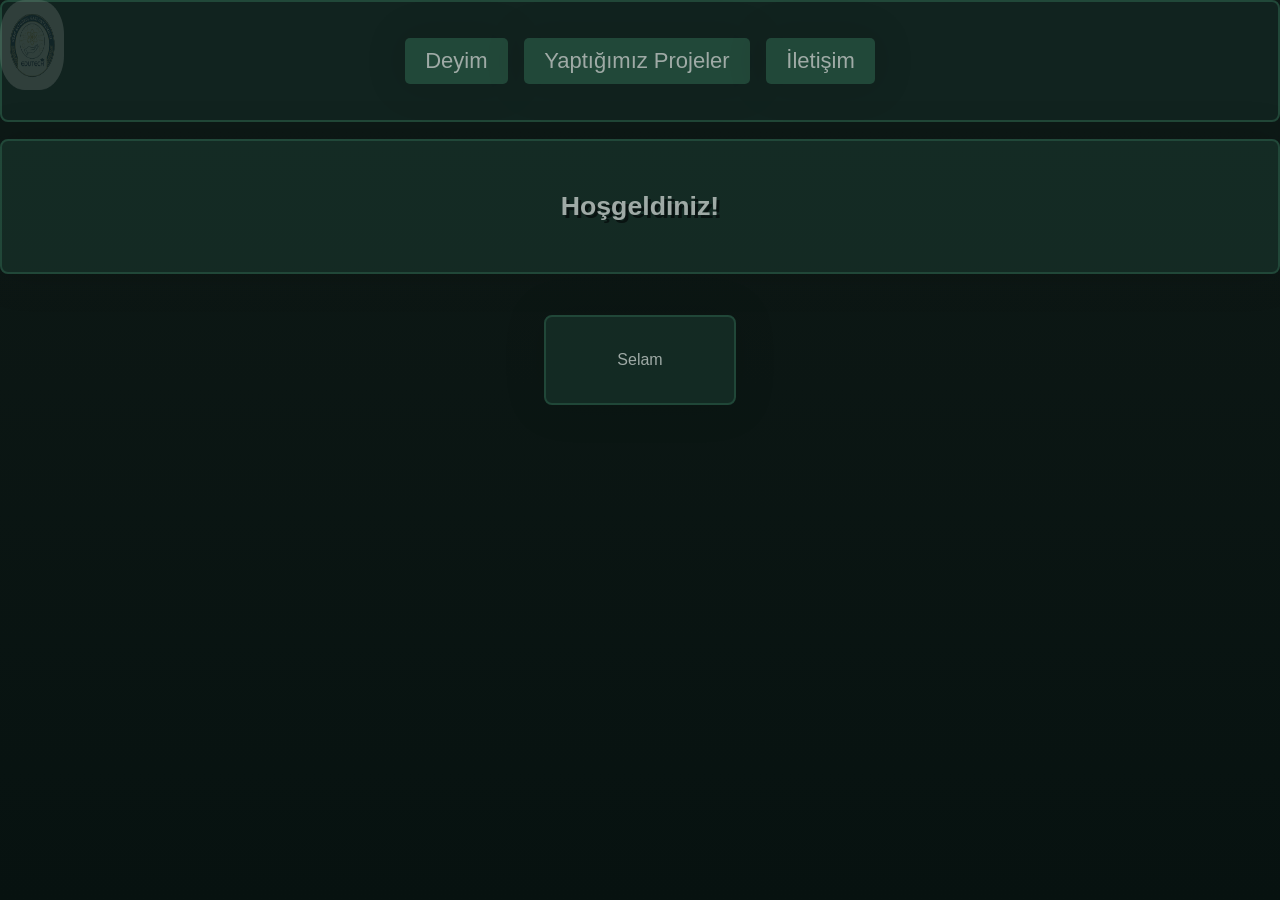
==== index.html @ f3450dc7 "Update index.html" ====
<!DOCTYPE html>
<!--[if lt IE 7]>      <html class="no-js lt-ie9 lt-ie8 lt-ie7"> <![endif]-->
<!--[if IE 7]>         <html class="no-js lt-ie9 lt-ie8"> <![endif]-->
<!--[if IE 8]>         <html class="no-js lt-ie9"> <![endif]-->
<!--[if gt IE 8]>      <html class="no-js"> <![endif]-->
<html>
  <head>
    <link rel="stylesheet" type="text/css" href="static/css/alignment.css">
    <link rel="stylesheet" type="text/css" href="static/css/pagetype1.css">
    <link rel="stylesheet" type="text/css" href="static/css/texts1.css">
    <link rel="stylesheet" type="text/css" href="static/css/modals1.css">
    <link rel="icon" type="image/x-icon" href="static/images/favicon.png">
    <link rel="stylesheet" href="https://cdnjs.cloudflare.com/ajax/libs/font-awesome/6.5.0/css/all.min.css">
    <meta charset="utf-8">
    <meta http-equiv="X-UA-Compatible" content="IE=edge">
    <title>EduTechno</title>
    <meta name="description" content="EduTechno, Eğitim İle İlgilenen ve Çocuklar Tarafından bir proje için yapılmış bir projedir.">
    <meta name="viewport" content="width=device-width, initial-scale=1.0">
  </head>
  <body>
    <a class="open Animation" data-modal="modal1" href="#"><img src="../static/images/favicon.png" alt="EduTechno Logo" class="logo stuck"></a>
    <!--[if lt IE 7]>
            <p class="browsehappy">You are using an <strong>outdated</strong> browser. Please <a href="#">upgrade your browser</a> to improve your experience.</p>
    <![endif]-->
    <nav class="navbar">
      <button class="btn1 open" data-modal="modal1" id="AboutUs">Deyim</button>
      <button class="btn1 open" data-modal="modal2">Yaptığımız Projeler</button>
      <button class="btn1 open" data-modal="modal3">İletişim</button>
    </nav>
    <div class="container Important"> 
      <h1 class="line-center ImportantText">Hoşgeldiniz!</h1>
    </div>
    <div class="container line-center">
      <p class="para line-center">Selam</p>
    </div>

  <script src="https://code.jquery.com/jquery-3.6.0.min.js"></script>

    <script src="static/js/animspage1.js" defer></script>

<div class="modal-frame" id="modal1">
  <div class="modal">
    <div class="modal-inset">
      <div class="close"><i class="fa-solid fa-xmark"></i></div>

      <div class="modal-body">
        <h3>NIGGAA</h3>
        <p style="color: rgb(73, 71, 160);">EduTechno, Eğitim İle İlgilenen ve Çocuklar Tarafından bir proje için yapılmış bir projedir.</p>
      </div>
    </div>
  </div>
</div>
<div class="modal-frame" id="modal2">
  <div class="modal">
    <div class="modal-inset">
      <div class="close"><i class="fa-solid fa-xmark"></i></div>

      <div class="modal-body">
        <h3>Eski Yaptığımız Projeler. . .</h3>
        <p style="color: rgb(73, 71, 160);">Websiteler (<a href="https://hayatkaynagisu.onrender.com" target="_blank">https://hayatkaynagisu.onrender.com</a>)
         <br> yada (<a href="https://hayatkaynagisu.com" target="_blank">https://hayatkaynagisu.com</a>) ilk yapılan websitelerimiz o yüzden kod ve tasarım biraz garip olabilir.
         <br> Ayrıca bu projelerimizdeki kodların hepsi bizim tarafımızdan yazılmamıştır. Kodların bazı kısımları ChatGPT tarafından yazılmıştır.
        </p>
      </div>
    </div>
  </div>
</div>

<div class="modal-frame" id="modal3">
  <div class="modal">
    <div class="modal-inset">
      <div class="close"><i class="fa-solid fa-xmark"></i></div>

      <div class="modal-body">
        <h3>Bizimle Nasıl İletişime Geçebilirsiniz?</h3>
        <p style="color: rgb(73, 71, 160);">E-mail'imiz: edutechnoturkiye@gmail.com <br> Telefon Numaramız: </p>
      </div>
    </div>
  </div>
</div>


<div class="modal-overlay"></div>
  </body>
      </html>
---- static/css/alignment.css ----
.line-center {
  display: flex;
  align-items: center;
  justify-content: center;
}
---- static/css/pagetype1.css ----
:root {
  --light-color: #e6f1ec;      /* soft readable text */
  
  --dark-color: #2c5f4a;       /* primary eco green */
  --darker-color: #1e3f34;     /* darker UI surfaces */

  --accent-color: #3ea38a;     /* muted teal highlight */
  --accent-warm: #d8b75c;      /* subtle solar energy highlight */

  --lighter-bg: #0f1a17;       /* main page background */
  --normal-bg: #081311;        /* deeper gradient end */
  --dark-accent: #33836b;      /* dark accent for containers and buttons */
}

html, body {
  width: 100%;
  height: 100%;
  position: relative;
  margin: 0;
  padding: 0;
  font-family: 'Noto Sans', sans-serif;
  font-weight: 400;
  font-size: 1.4815vh;
  line-height: 2.037vh;
  background-image: linear-gradient(
    to bottom,
    var(--lighter-bg),
    var(--normal-bg)
  );
  color: var(--light-color);
}

.navbar {
    display: flex;
    justify-content: center;
    border-radius: 8px;
    background-color: #142824;
    border: 2px solid var(--dark-color);
    transition: flex-direction 0.5s, align-items 0.5s;
    padding: 4vh;
    gap: 1.85vh;
}

.logo {
    width: 5vw;
    height: 10vh;
    transition: transform 1s, width 0.5s, height 0.5s, opacity 0.5s;
    transition-timing-function: cubic-bezier(0, 0, 0, 1);
    opacity: 0.2;
    animation: infinite rotation 2s ease-in-out;
}

.logo:hover {
    width: 7vw;
    height: 14vh;
    opacity: 1;
    transform: rotate(360deg);
    animation-play-state: running;
}

@keyframes rotation {
    0% {
        transform: rotate(-10deg);
    }
    50% {
        transform: rotate(10deg);
    }
    100% {
        transform: rotate(-10deg);
    }
}

.stuck {
    position: fixed;
    top: 0;
    z-index: 39;
}

.container {
    width: 15vw;
    height: 10vh;
    display: flex;
    align-items: center;
    justify-content: center;
    background-color: #19342c;
    border: 2px solid var(--dark-color);
    border-radius: 8px;
    box-shadow: 0 0 40px rgba(0, 0, 0, 0.15);
}

.container.line-center {
    margin: 0 auto;
    margin-top: 4.6296vh;
    margin-bottom: 4.6296vh;
    left: 50% + 7.5vw;
    transform: translateX(-50% - 7.5vw);
}

.container.Important {
    margin: 0 auto;
    margin-top: 1.8519vh;
    margin-bottom: 4.6296vh;
    left: 50% + 7.5vw;
    width: 100vw;
    height: 15vh;
    transform: translateX(-50% - 7.5vw);
    background-color: #19342c;
    color: var(--light-color);
    text-shadow: 3px 3px 0px var(--normal-bg);
}

@media (max-width: 600px) {
    .navbar {
        flex-direction: column;
        align-items: center;
    }
}

.btn1 {
    background-color: var(--dark-color);
    color: var(--light-color);
    border: none;
    padding: 10px 20px;
    border-radius: 5px;
    font-size: 14px;
    cursor: pointer;
    transition: background-color 0.5s, transform 0.5s, font-size 0.05s, box-shadow 0.9s;
    transition-timing-function: cubic-bezier(0.9, 0, 0, 1);
    box-shadow: 0 0 40px rgba(0, 0, 0, 0.15);
}

.btn1:hover {
    background-color: var(--dark-accent);
    transform: translateY(0.4vh);
    box-shadow: 0 2px 10px rgba(255, 255, 255, 1);
}

@media (min-width: 600px) {
  .btn1 {
    font-size: 16px;
  }
}

@media (min-width: 800px) {
  .btn1 {
    font-size: 18px;
  }
}

@media (min-width: 1000px) {
  .btn1 {
    font-size: 20px;
  }
}

@media (min-width: 1200px) {
  .btn1 {
    font-size: 22px;
  }
}
---- static/css/texts1.css ----
.ImportantText {
  display: flex;
  align-items: center;
  justify-content: center;
  animation: Flight 6s ease-in-out infinite;
}

.para {
  font-family: Impact, Haettenschweiler, 'Arial Narrow Bold', sans-serif;
  font-size: medium;
}

@keyframes Flight {
  0%, 100% { transform: translateY(0); }
  50% { transform: translateY(-0.5vh); }
}
---- static/css/modals1.css ----
* {
  box-sizing: border-box;
}

.modal-overlay {
  position: absolute;
  top: 0;
  left: 0;
  right: 0;
  bottom: 0;
  margin: auto;
  background-color: #3a3a3a;
  opacity: 0;
  visibility: hidden;
  z-index: 40;
  transition: opacity .25s ease 0s, visibility linear .35s;
}

.modal-overlay.state-show {
  opacity: .7;
  visibility: visible;
  transition-delay: 0s;
}

.modal-frame {
  position: absolute;
  top: 0;
  left: 0;
  right: 0;
  bottom: 0;
  margin: auto;
  z-index: 50;

  display: flex;
  align-items: center;
  justify-content: center;

  width: 100%;
  text-align: center;
  visibility: hidden;
}

.modal-frame.state-appear {
  visibility: visible;
}

.modal-frame.state-appear .modal-inset {
  animation: modalComeIn .5s cubic-bezier(0, 0, 0, 0.75) forwards;
  visibility: visible;
}

.modal-frame.state-appear .modal-body {
  opacity: 1;
  transform: translateY(0) scale(1,1);
}

.modal-frame.state-leave {
  visibility: visible;
}

.modal-frame.state-leave .modal-inset {
  animation: modalHeadOut .35s cubic-bezier(0, 0, 0, 0.7) .2s forwards;
  visibility: visible;
}

.modal-frame.state-leave .modal-body {
  opacity: 0;
  transition: all .35s cubic-bezier(0, 0, 0, 0.7);
  transform: translateY(2.3148vh);
}

.modal {
  display: block;
  text-align: center;
}

.modal-inset {
  position: relative;
  padding: 5.5556vh;
  background-color: rgb(255, 255, 255);
  min-width: 29.6296vh;
  min-height: 11.6667vh;
  margin: auto;
  box-shadow: 2.0002px 0.1852vh 0.7407vh 0.0926vh rgba(0,0,0,.2);
  backface-visibility: hidden;
  transform: translate3d(0,0,0);
  border-radius: 2.3148vh;
  overflow-y: auto;
}


.modal-inset .close {
  display: block;
  cursor: pointer;
  position: absolute;
  top: 0.9259vh;
  right: 0.9259vh;
  padding: 0.9259vh;
  opacity: .4;
  transition: opacity .2s ease;
  color: black;
}

.modal-inset .close:hover {
  opacity: 1;
}

.modal-body {
  margin: auto;
  opacity: 0;
  transform: translateY(0) scale(.8, .8);
  transition: opacity .25s .1s cubic-bezier(0, 0, 0, 0.7), transform .25s .1s cubic-bezier(0, 0, 0, 0.7);
}

.modal-body h3 {
  font-weight: 700;
  padding-bottom: 2.037vh;
  display: block;
  color: #F2594B;
  text-align: center;
}

.modal-body p {
  padding-bottom: 1.8519vh;
}

.modal-body .ps {
  font-size: 1.1111vh;
  opacity: .3;
}


@keyframes modalComeIn {
  0% {
    visibility: hidden;
    opacity: 0;
    transform: scale(.01, .01);
  }
  65% {
    transform: scale(1.03, 1.03);
  }
  100% {
    visibility: visible;
    opacity: 1;
    transform: scale(1, 1);
  }
}

@keyframes modalHeadOut {
  0% {
    visibility: visible;
    opacity: 1;
    transform: translateY(0) scale(1, 1);
  }
  100% {
    visibility: hidden;
    opacity: 0;
    transform: translateY(3.2407vh) scale(.8, .8);
  }
}
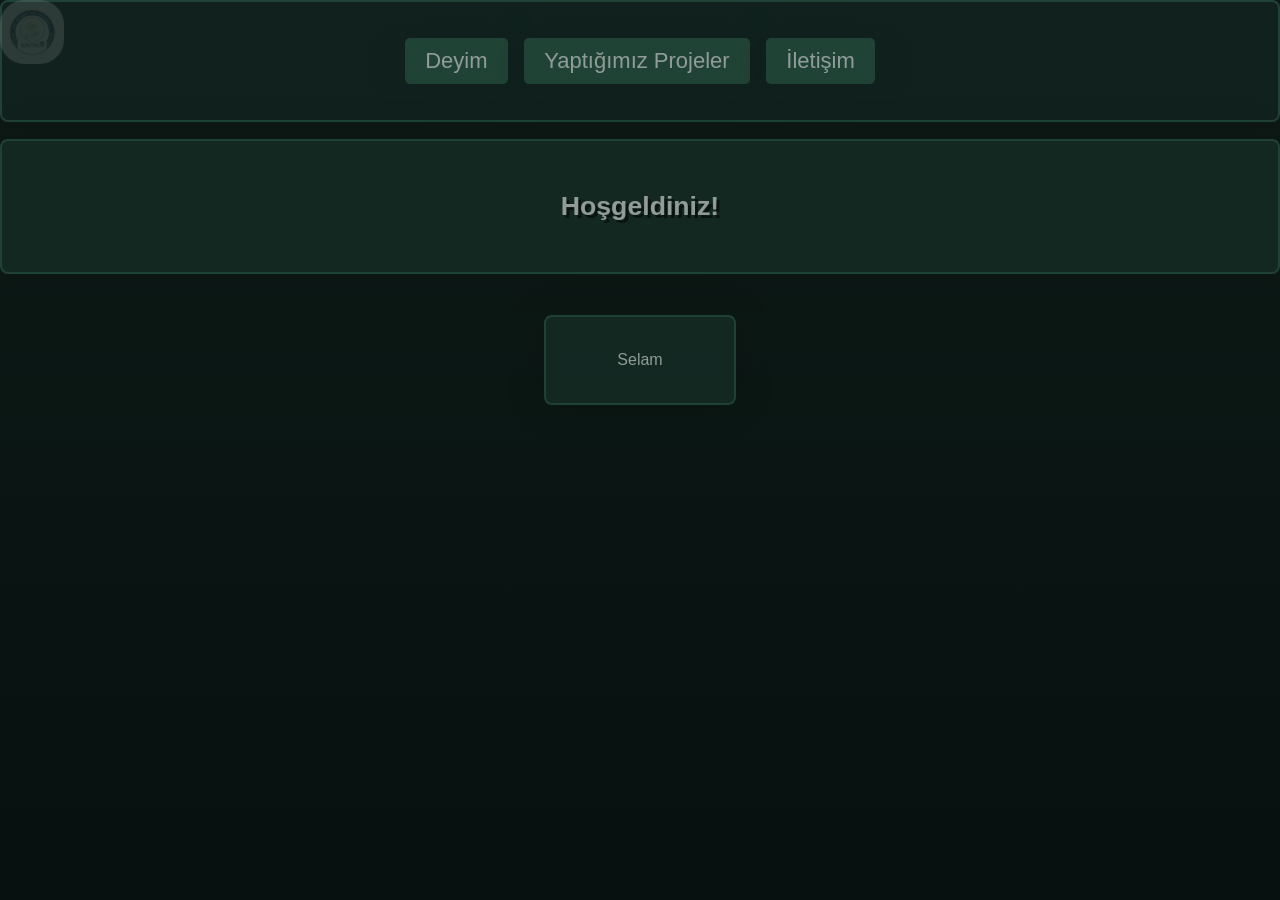
==== commit 5c37ec6d: "f" ====
--- a/index.html
+++ b/index.html
@@ -44,8 +44,8 @@
       <div class="close"><i class="fa-solid fa-xmark"></i></div>
 
       <div class="modal-body">
-        <h3>NIGGAA</h3>
-        <p style="color: rgb(73, 71, 160);">EduTechno, Eğitim İle İlgilenen ve Çocuklar Tarafından bir proje için yapılmış bir projedir.</p>
+        <h3>Hakkımızda</h3>
+        <p>EduTechno, Eğitim İle İlgilenen ve Çocuklar Tarafından bir proje için yapılmış bir projedir.</p>
       </div>
     </div>
   </div>
@@ -57,7 +57,7 @@
 
       <div class="modal-body">
         <h3>Eski Yaptığımız Projeler. . .</h3>
-        <p style="color: rgb(73, 71, 160);">Websiteler (<a href="https://hayatkaynagisu.onrender.com" target="_blank">https://hayatkaynagisu.onrender.com</a>)
+        <p>Websiteler (<a href="https://hayatkaynagisu.onrender.com" target="_blank">https://hayatkaynagisu.onrender.com</a>)
          <br> yada (<a href="https://hayatkaynagisu.com" target="_blank">https://hayatkaynagisu.com</a>) ilk yapılan websitelerimiz o yüzden kod ve tasarım biraz garip olabilir.
          <br> Ayrıca bu projelerimizdeki kodların hepsi bizim tarafımızdan yazılmamıştır. Kodların bazı kısımları ChatGPT tarafından yazılmıştır.
         </p>
@@ -73,7 +73,7 @@
 
       <div class="modal-body">
         <h3>Bizimle Nasıl İletişime Geçebilirsiniz?</h3>
-        <p style="color: rgb(73, 71, 160);">E-mail'imiz: edutechnoturkiye@gmail.com <br> Telefon Numaramız: </p>
+        <p>E-mail'imiz: edutechnoturkiye@gmail.com <br> Telefon Numaramız: </p>
       </div>
     </div>
   </div>
--- a/static/css/pagetype1.css
+++ b/static/css/pagetype1.css
@@ -43,7 +43,7 @@
 
 .logo {
     width: 5vw;
-    height: 10vh;
+    height: 5vw;
     transition: transform 1s, width 0.5s, height 0.5s, opacity 0.5s;
     transition-timing-function: cubic-bezier(0, 0, 0, 1);
     opacity: 0.2;
@@ -51,11 +51,23 @@
 }
 
 .logo:hover {
-    width: 7vw;
-    height: 14vh;
+    width: 7.5vw;
+    height: 7.5vw;
     opacity: 1;
     transform: rotate(360deg);
     animation-play-state: running;
+}
+
+@media (max-width: 600px) {
+  .logo {
+    width: 10vw;
+    height: 10vw;
+  }
+
+  .logo:hover {
+    width: 14vw;
+    height: 14vw;
+  }
 }
 
 @keyframes rotation {
@@ -157,4 +169,4 @@
   .btn1 {
     font-size: 22px;
   }
-}+}
--- a/static/css/modals1.css
+++ b/static/css/modals1.css
@@ -113,15 +113,20 @@
 }
 
 .modal-body h3 {
-  font-weight: 700;
+  font-weight: bolder;
   padding-bottom: 2.037vh;
   display: block;
-  color: #F2594B;
+  color: rgb(40, 40, 139);
   text-align: center;
+  font-family: Impact, Haettenschweiler, 'Arial Narrow Bold', sans-serif;
+  font-size: 170%;
 }
 
 .modal-body p {
   padding-bottom: 1.8519vh;
+  color: rgb(73, 71, 160);
+  font-family: 'Segoe UI', Tahoma, Geneva, Verdana, sans-serif;
+  font-size: 125%;
 }
 
 .modal-body .ps {
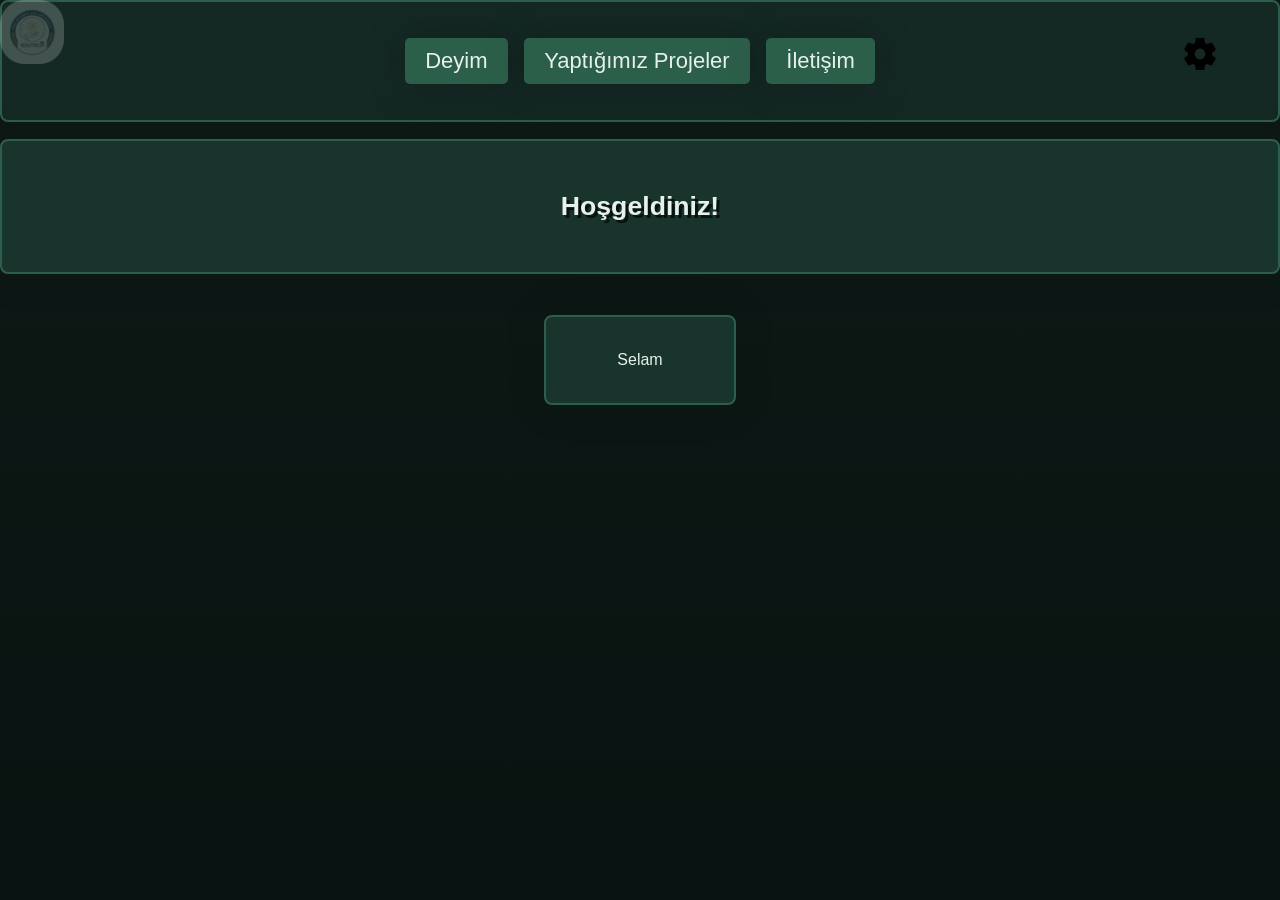
==== commit 3fae61c5: "im hella bored bro" ====
--- a/index.html
+++ b/index.html
@@ -11,14 +11,14 @@
     <link rel="stylesheet" type="text/css" href="static/css/modals1.css">
     <link rel="icon" type="image/x-icon" href="static/images/favicon.png">
     <link rel="stylesheet" href="https://cdnjs.cloudflare.com/ajax/libs/font-awesome/6.5.0/css/all.min.css">
-    <meta charset="utf-8">
+    <meta charse5t="utf-8">
     <meta http-equiv="X-UA-Compatible" content="IE=edge">
     <title>EduTechno</title>
     <meta name="description" content="EduTechno, Eğitim İle İlgilenen ve Çocuklar Tarafından bir proje için yapılmış bir projedir.">
     <meta name="viewport" content="width=device-width, initial-scale=1.0">
   </head>
   <body>
-    <a class="open Animation" data-modal="modal1" href="#"><img src="../static/images/favicon.png" alt="EduTechno Logo" class="logo stuck"></a>
+    <a class="open Animation" data-modal="modal1" href="#"><img src="static/images/favicon.png" alt="EduTechno Logo" class="logo stuck"></a>
     <!--[if lt IE 7]>
             <p class="browsehappy">You are using an <strong>outdated</strong> browser. Please <a href="#">upgrade your browser</a> to improve your experience.</p>
     <![endif]-->
@@ -26,6 +26,7 @@
       <button class="btn1 open" data-modal="modal1" id="AboutUs">Deyim</button>
       <button class="btn1 open" data-modal="modal2">Yaptığımız Projeler</button>
       <button class="btn1 open" data-modal="modal3">İletişim</button>
+      <img src="static/images/settings.png" alt="Settings Icon" class="settings Animation">
     </nav>
     <div class="container Important"> 
       <h1 class="line-center ImportantText">Hoşgeldiniz!</h1>
@@ -37,6 +38,19 @@
   <script src="https://code.jquery.com/jquery-3.6.0.min.js"></script>
 
     <script src="static/js/animspage1.js" defer></script>
+
+<div class="modal-frame" id="settings-modal">
+  <div class="modal">
+    <div class="modal-inset">
+      <div class="close"><i class="fa-solid fa-xmark"></i></div>
+
+      <div class="modal-body">
+        <h3>Ayarlar</h3>
+        <button></button>
+      </div>
+    </div>
+  </div>
+</div>
 
 <div class="modal-frame" id="modal1">
   <div class="modal">
--- a/static/css/pagetype1.css
+++ b/static/css/pagetype1.css
@@ -28,6 +28,14 @@
     var(--normal-bg)
   );
   color: var(--light-color);
+  transition: opacity 1s cubic-bezier(0, 0, 0, 1), scale 2.5s cubic-bezier(0, 0, 0, 1), transform 1s cubic-bezier(0, 0, 0, 1);
+}
+
+body {
+  opacity: 0;
+  scale: 0;
+  transform: translateY(-100vh);
+  overflow-y: hidden;
 }
 
 .navbar {
@@ -41,6 +49,22 @@
     gap: 1.85vh;
 }
 
+.navbar .settings {
+    width: 2.5vw;
+    height: 2.5vw;
+    right: 5%;
+    position: absolute;
+    transition: transform 0.5s, height 0.5s, box-shadow 0.9s;
+    transition-timing-function: cubic-bezier(0, 0, 0, 1);
+    pointer-events: visible;
+    cursor: pointer
+}
+
+.navbar .settings:hover {
+    transform: rotate(360deg) scale(1.5);
+    animation-play-state: running;
+}
+
 .logo {
     width: 5vw;
     height: 5vw;
@@ -67,6 +91,17 @@
   .logo:hover {
     width: 14vw;
     height: 14vw;
+  }
+
+  .navbar .settings {
+    width: 5vw;
+    height: 5vw;
+    top: 5%;
+  }
+
+  .navbar .settings:hover {
+    width: 7vw;
+    height: 7vw;
   }
 }
 
@@ -138,13 +173,13 @@
     cursor: pointer;
     transition: background-color 0.5s, transform 0.5s, font-size 0.05s, box-shadow 0.9s;
     transition-timing-function: cubic-bezier(0.9, 0, 0, 1);
-    box-shadow: 0 0 40px rgba(0, 0, 0, 0.15);
+    box-shadow: 0 0 40px 3px rgba(0, 0, 0, 0.15);
 }
 
 .btn1:hover {
     background-color: var(--dark-accent);
     transform: translateY(0.4vh);
-    box-shadow: 0 2px 10px rgba(255, 255, 255, 1);
+    box-shadow: 0 2px 40px 1px rgba(255, 255, 255, 0.7);
 }
 
 @media (min-width: 600px) {
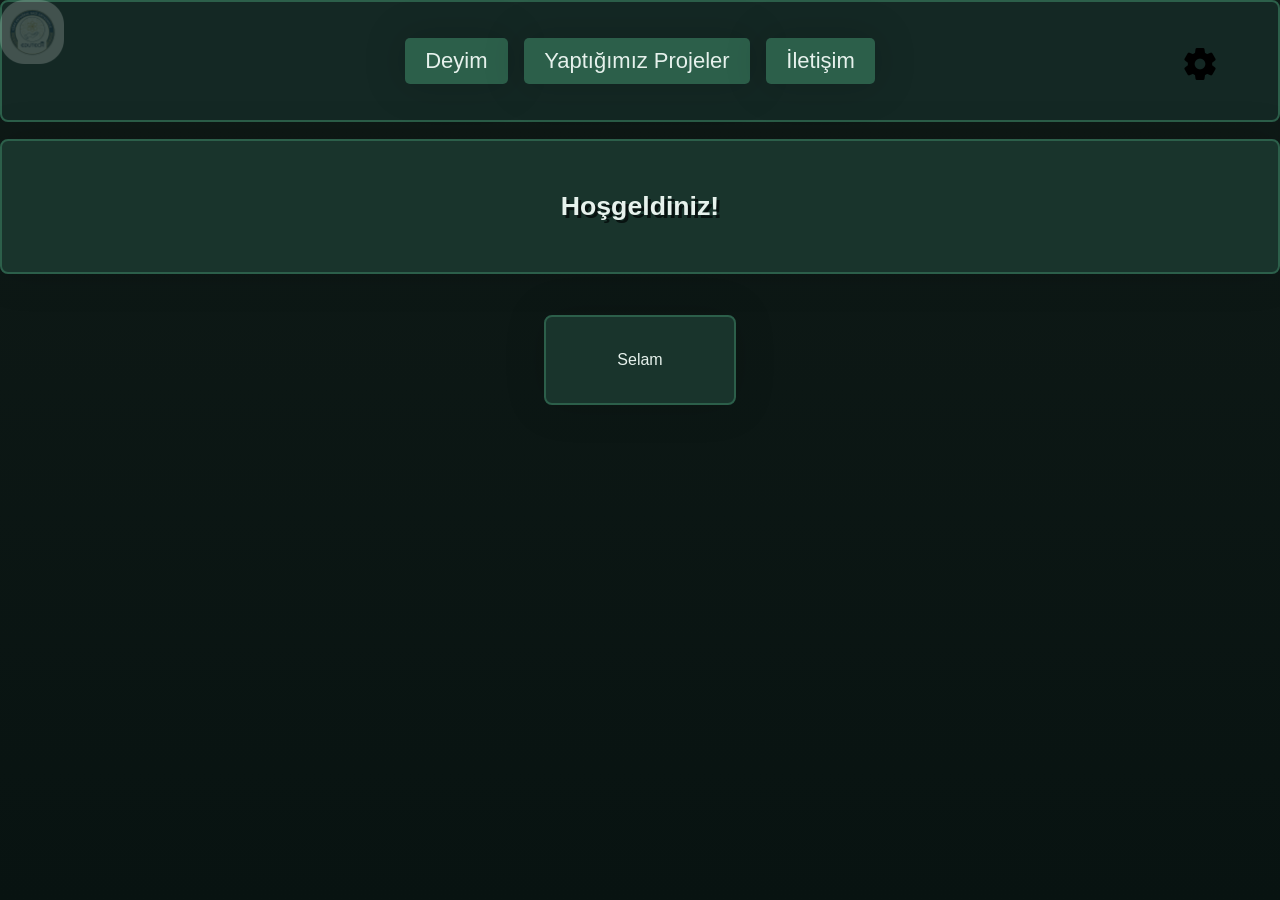
==== commit 5a253b57: "commit" ====
--- a/index.html
+++ b/index.html
@@ -18,7 +18,7 @@
     <meta name="viewport" content="width=device-width, initial-scale=1.0">
   </head>
   <body>
-    <a class="open Animation" data-modal="modal1" href="#"><img src="static/images/favicon.png" alt="EduTechno Logo" class="logo stuck"></a>
+    <a class="open" data-modal="modal1" href="#"><img src="static/images/favicon.png" alt="EduTechno Logo" class="logo stuck"></a>
     <!--[if lt IE 7]>
             <p class="browsehappy">You are using an <strong>outdated</strong> browser. Please <a href="#">upgrade your browser</a> to improve your experience.</p>
     <![endif]-->
@@ -26,7 +26,7 @@
       <button class="btn1 open" data-modal="modal1" id="AboutUs">Deyim</button>
       <button class="btn1 open" data-modal="modal2">Yaptığımız Projeler</button>
       <button class="btn1 open" data-modal="modal3">İletişim</button>
-      <img src="static/images/settings.png" alt="Settings Icon" class="settings Animation">
+      <button aria-label="Settings" class="settings" id="settings"></button>
     </nav>
     <div class="container Important"> 
       <h1 class="line-center ImportantText">Hoşgeldiniz!</h1>
@@ -38,19 +38,7 @@
   <script src="https://code.jquery.com/jquery-3.6.0.min.js"></script>
 
     <script src="static/js/animspage1.js" defer></script>
-
-<div class="modal-frame" id="settings-modal">
-  <div class="modal">
-    <div class="modal-inset">
-      <div class="close"><i class="fa-solid fa-xmark"></i></div>
-
-      <div class="modal-body">
-        <h3>Ayarlar</h3>
-        <button></button>
-      </div>
-    </div>
-  </div>
-</div>
+    <script src="static/js/buttons1-10.js" defer></script>
 
 <div class="modal-frame" id="modal1">
   <div class="modal">
@@ -64,6 +52,7 @@
     </div>
   </div>
 </div>
+
 <div class="modal-frame" id="modal2">
   <div class="modal">
     <div class="modal-inset">
--- a/static/css/pagetype1.css
+++ b/static/css/pagetype1.css
@@ -50,19 +50,31 @@
 }
 
 .navbar .settings {
-    width: 2.5vw;
-    height: 2.5vw;
+    width: clamp(30px, 2.5vw, 50px);
+    height: clamp(30px, 2.5vw, 50px);
+
+    position: absolute;
     right: 5%;
-    position: absolute;
+    top: 7.125%;
+    transform: translateY(-50%);
+
+    background-image: url("../images/settings.png");
+    background-size: cover;      
+    background-position: center; 
+    background-repeat: no-repeat;
+    background-color: transparent;
+
+    border: none;
+    cursor: pointer;
+
+    pointer-events: auto;
+
     transition: transform 0.5s, height 0.5s, box-shadow 0.9s;
     transition-timing-function: cubic-bezier(0, 0, 0, 1);
-    pointer-events: visible;
-    cursor: pointer
 }
 
 .navbar .settings:hover {
-    transform: rotate(360deg) scale(1.5);
-    animation-play-state: running;
+    transform: translateY(-50%) rotate(360deg) scale(1.5);
 }
 
 .logo {
--- a/static/css/modals1.css
+++ b/static/css/modals1.css
@@ -162,4 +162,4 @@
     opacity: 0;
     transform: translateY(3.2407vh) scale(.8, .8);
   }
-}+}
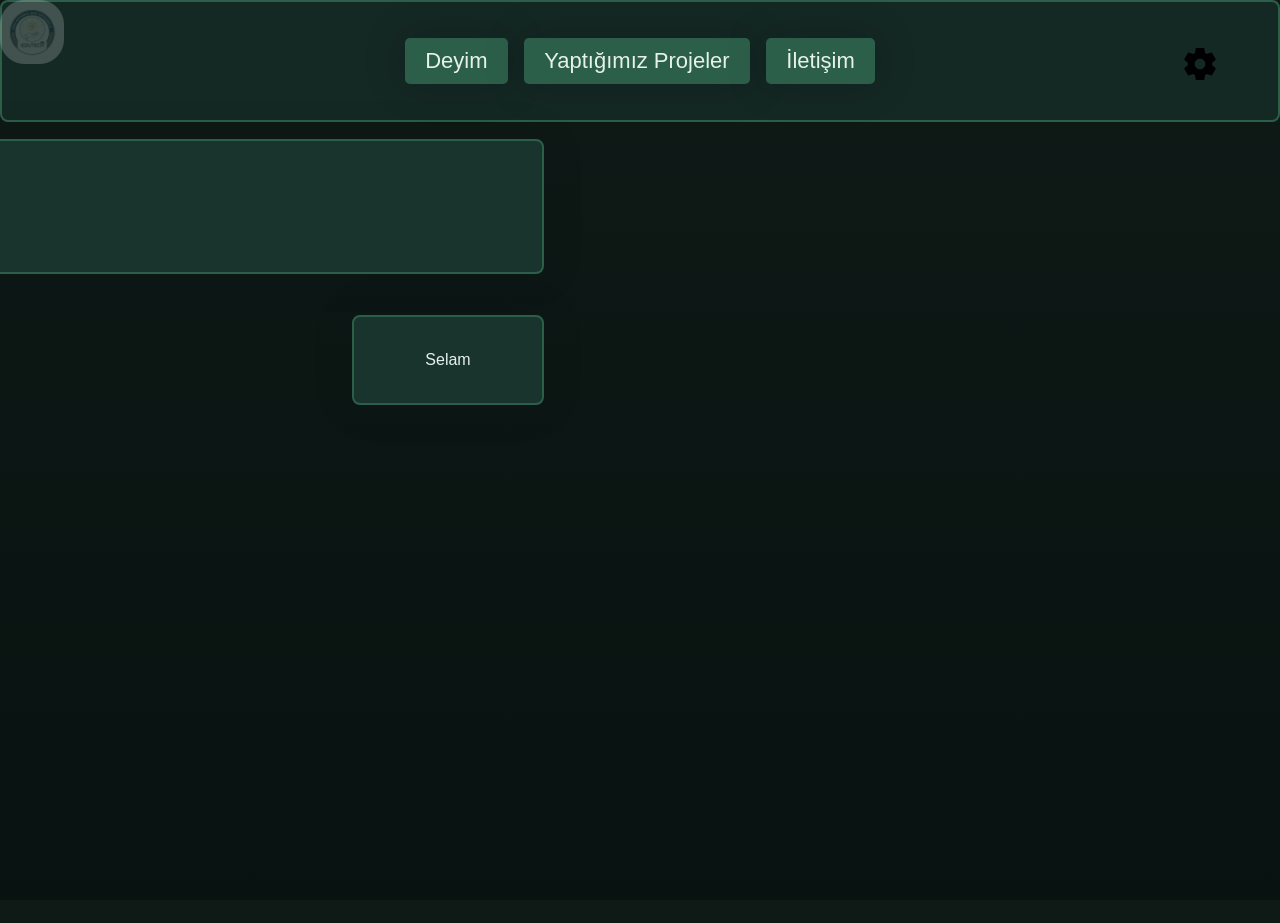
==== commit dcd48269: "bvnd" ====
--- a/index.html
+++ b/index.html
@@ -11,7 +11,7 @@
     <link rel="stylesheet" type="text/css" href="static/css/modals1.css">
     <link rel="icon" type="image/x-icon" href="static/images/favicon.png">
     <link rel="stylesheet" href="https://cdnjs.cloudflare.com/ajax/libs/font-awesome/6.5.0/css/all.min.css">
-    <meta charse5t="utf-8">
+    <meta charset="utf-8">
     <meta http-equiv="X-UA-Compatible" content="IE=edge">
     <title>EduTechno</title>
     <meta name="description" content="EduTechno, Eğitim İle İlgilenen ve Çocuklar Tarafından bir proje için yapılmış bir projedir.">
@@ -35,54 +35,18 @@
       <p class="para line-center">Selam</p>
     </div>
 
-  <script src="https://code.jquery.com/jquery-3.6.0.min.js"></script>
+    
 
+    <script src="https://code.jquery.com/jquery-3.6.0.min.js"></script>
     <script src="static/js/animspage1.js" defer></script>
     <script src="static/js/buttons1-10.js" defer></script>
 
-<div class="modal-frame" id="modal1">
-  <div class="modal">
-    <div class="modal-inset">
-      <div class="close"><i class="fa-solid fa-xmark"></i></div>
-
-      <div class="modal-body">
-        <h3>Hakkımızda</h3>
-        <p>EduTechno, Eğitim İle İlgilenen ve Çocuklar Tarafından bir proje için yapılmış bir projedir.</p>
+    <div class="modal-overlay" id="modal-overlay">
+      <div class="settings-modal-content">
+        <button class="close">X</button>
+    
       </div>
     </div>
-  </div>
-</div>
 
-<div class="modal-frame" id="modal2">
-  <div class="modal">
-    <div class="modal-inset">
-      <div class="close"><i class="fa-solid fa-xmark"></i></div>
-
-      <div class="modal-body">
-        <h3>Eski Yaptığımız Projeler. . .</h3>
-        <p>Websiteler (<a href="https://hayatkaynagisu.onrender.com" target="_blank">https://hayatkaynagisu.onrender.com</a>)
-         <br> yada (<a href="https://hayatkaynagisu.com" target="_blank">https://hayatkaynagisu.com</a>) ilk yapılan websitelerimiz o yüzden kod ve tasarım biraz garip olabilir.
-         <br> Ayrıca bu projelerimizdeki kodların hepsi bizim tarafımızdan yazılmamıştır. Kodların bazı kısımları ChatGPT tarafından yazılmıştır.
-        </p>
-      </div>
-    </div>
-  </div>
-</div>
-
-<div class="modal-frame" id="modal3">
-  <div class="modal">
-    <div class="modal-inset">
-      <div class="close"><i class="fa-solid fa-xmark"></i></div>
-
-      <div class="modal-body">
-        <h3>Bizimle Nasıl İletişime Geçebilirsiniz?</h3>
-        <p>E-mail'imiz: edutechnoturkiye@gmail.com <br> Telefon Numaramız: </p>
-      </div>
-    </div>
-  </div>
-</div>
-
-
-<div class="modal-overlay"></div>
   </body>
       </html>
--- a/static/css/pagetype1.css
+++ b/static/css/pagetype1.css
@@ -28,7 +28,7 @@
     var(--normal-bg)
   );
   color: var(--light-color);
-  transition: opacity 1s cubic-bezier(0, 0, 0, 1), scale 2.5s cubic-bezier(0, 0, 0, 1), transform 1s cubic-bezier(0, 0, 0, 1);
+  transition: opacity 0.5s cubic-bezier(0, 0, 0, 1), scale 1.25s cubic-bezier(0, 0, 0, 1), transform 0.5s cubic-bezier(0, 0, 0, 1);
 }
 
 body {
@@ -36,6 +36,7 @@
   scale: 0;
   transform: translateY(-100vh);
   overflow-y: hidden;
+  overflow-x: hidden;
 }
 
 .navbar {
@@ -151,18 +152,18 @@
     margin: 0 auto;
     margin-top: 4.6296vh;
     margin-bottom: 4.6296vh;
-    left: 50% + 7.5vw;
-    transform: translateX(-50% - 7.5vw);
+    left: calc(50% + 7.5vw);
+    transform: translateX(calc(-50% - 7.5vw));
 }
 
 .container.Important {
     margin: 0 auto;
     margin-top: 1.8519vh;
     margin-bottom: 4.6296vh;
-    left: 50% + 7.5vw;
-    width: 100vw;
+    left: calc(50% + 7.5vw);
+    transform: translateX(calc(-50% - 7.5vw));
+    width: 100%;
     height: 15vh;
-    transform: translateX(-50% - 7.5vw);
     background-color: #19342c;
     color: var(--light-color);
     text-shadow: 3px 3px 0px var(--normal-bg);
--- a/static/css/modals1.css
+++ b/static/css/modals1.css
@@ -3,163 +3,73 @@
 }
 
 .modal-overlay {
-  position: absolute;
-  top: 0;
-  left: 0;
-  right: 0;
-  bottom: 0;
-  margin: auto;
-  background-color: #3a3a3a;
+  position: fixed;
+  inset: 0;
+  visibility: hidden;
+  background-color: rgba(0,0,0,0.5);
+  display: flex;
+  justify-content: center;
+  align-items: center;
+  z-index: 1000;
   opacity: 0;
-  visibility: hidden;
-  z-index: 40;
-  transition: opacity .25s ease 0s, visibility linear .35s;
+  transition: opacity 0.7s cubic-bezier(0, 0.9, 0, 0), transform 0.7s cubic-bezier(0, 0, 0, 0.95);
+  transform: translateY(2.5vh);
 }
 
-.modal-overlay.state-show {
-  opacity: .7;
+.modal-overlay.active {
   visibility: visible;
-  transition-delay: 0s;
+  opacity: 1;
+  transform: translateY(0);
 }
 
-.modal-frame {
+.modal-overlay.inactive {
+  visibility: hidden;
+  opacity: 0;
+  transform: translateY(2.5vh);
+}
+
+.modal-overlay.active .settings-modal-content, .modal-overlay.active .close {
+  visibility: visible;
+  opacity: 1;
+}
+
+.settings-modal-content {
+  position: relative;
+  visibility: hidden;
+  background: #fff;
+  color: #000;
+  padding: 3vh 3vw;
+  border-radius: 12px;
+  width: min(500px, calc(100% - 6vw));
+  max-height: 80vh;
+  overflow-y: auto;
+  opacity: 0;
+  transition: opacity 0.7s cubic-bezier(0,0.9,0,0),
+              transform 0.7s cubic-bezier(0,0,0,0.95);
+  transform: translateY(2.5vh);
+  box-shadow: 0 10px 30px rgba(0,0,0,0.25);
+}
+
+.settings-modal-content .close {
   position: absolute;
-  top: 0;
-  left: 0;
-  right: 0;
-  bottom: 0;
-  margin: auto;
-  z-index: 50;
-
+  visibility: hidden;
+  top: 12px;
+  right: 12px;
+  width: 32px;
+  height: 32px;
   display: flex;
   align-items: center;
   justify-content: center;
-
-  width: 100%;
-  text-align: center;
-  visibility: hidden;
+  background-color: #e6e6e6;
+  border: none;
+  border-radius: 6px;
+  cursor: pointer;
+  font-size: 16px;
+  box-shadow: 0 1px 2px rgba(0,0,0,0.12);
 }
 
-.modal-frame.state-appear {
-  visibility: visible;
-}
-
-.modal-frame.state-appear .modal-inset {
-  animation: modalComeIn .5s cubic-bezier(0, 0, 0, 0.75) forwards;
-  visibility: visible;
-}
-
-.modal-frame.state-appear .modal-body {
-  opacity: 1;
-  transform: translateY(0) scale(1,1);
-}
-
-.modal-frame.state-leave {
-  visibility: visible;
-}
-
-.modal-frame.state-leave .modal-inset {
-  animation: modalHeadOut .35s cubic-bezier(0, 0, 0, 0.7) .2s forwards;
-  visibility: visible;
-}
-
-.modal-frame.state-leave .modal-body {
-  opacity: 0;
-  transition: all .35s cubic-bezier(0, 0, 0, 0.7);
-  transform: translateY(2.3148vh);
-}
-
-.modal {
-  display: block;
-  text-align: center;
-}
-
-.modal-inset {
-  position: relative;
-  padding: 5.5556vh;
-  background-color: rgb(255, 255, 255);
-  min-width: 29.6296vh;
-  min-height: 11.6667vh;
-  margin: auto;
-  box-shadow: 2.0002px 0.1852vh 0.7407vh 0.0926vh rgba(0,0,0,.2);
-  backface-visibility: hidden;
-  transform: translate3d(0,0,0);
-  border-radius: 2.3148vh;
-  overflow-y: auto;
-}
-
-
-.modal-inset .close {
-  display: block;
-  cursor: pointer;
-  position: absolute;
-  top: 0.9259vh;
-  right: 0.9259vh;
-  padding: 0.9259vh;
-  opacity: .4;
-  transition: opacity .2s ease;
-  color: black;
-}
-
-.modal-inset .close:hover {
-  opacity: 1;
-}
-
-.modal-body {
-  margin: auto;
-  opacity: 0;
-  transform: translateY(0) scale(.8, .8);
-  transition: opacity .25s .1s cubic-bezier(0, 0, 0, 0.7), transform .25s .1s cubic-bezier(0, 0, 0, 0.7);
-}
-
-.modal-body h3 {
-  font-weight: bolder;
-  padding-bottom: 2.037vh;
-  display: block;
-  color: rgb(40, 40, 139);
-  text-align: center;
-  font-family: Impact, Haettenschweiler, 'Arial Narrow Bold', sans-serif;
-  font-size: 170%;
-}
-
-.modal-body p {
-  padding-bottom: 1.8519vh;
-  color: rgb(73, 71, 160);
-  font-family: 'Segoe UI', Tahoma, Geneva, Verdana, sans-serif;
-  font-size: 125%;
-}
-
-.modal-body .ps {
-  font-size: 1.1111vh;
-  opacity: .3;
-}
-
-
-@keyframes modalComeIn {
-  0% {
-    visibility: hidden;
-    opacity: 0;
-    transform: scale(.01, .01);
-  }
-  65% {
-    transform: scale(1.03, 1.03);
-  }
-  100% {
-    visibility: visible;
-    opacity: 1;
-    transform: scale(1, 1);
-  }
-}
-
-@keyframes modalHeadOut {
-  0% {
-    visibility: visible;
-    opacity: 1;
-    transform: translateY(0) scale(1, 1);
-  }
-  100% {
-    visibility: hidden;
-    opacity: 0;
-    transform: translateY(3.2407vh) scale(.8, .8);
-  }
-}
+.settings-modal-content .close:hover,
+.settings-modal-content .close:focus {
+  background-color: #d4d4d4;
+  outline: none;
+}
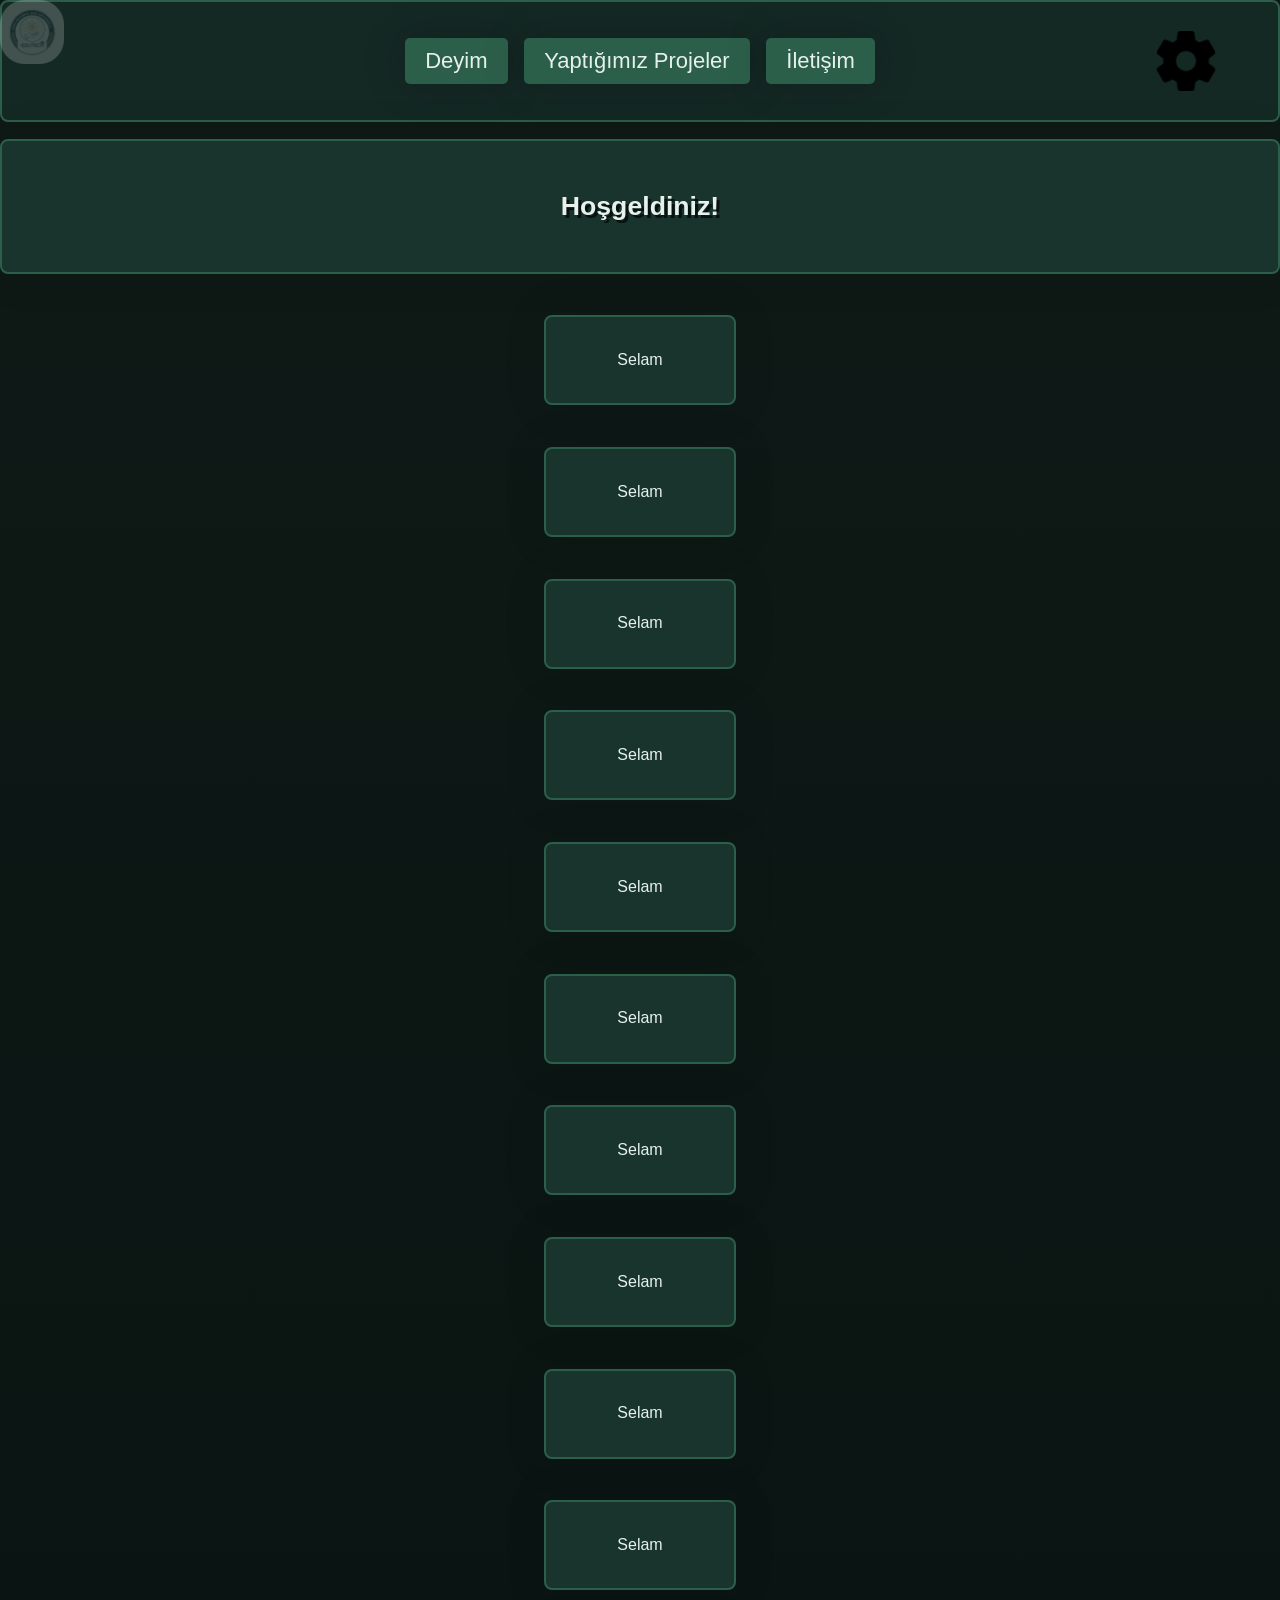
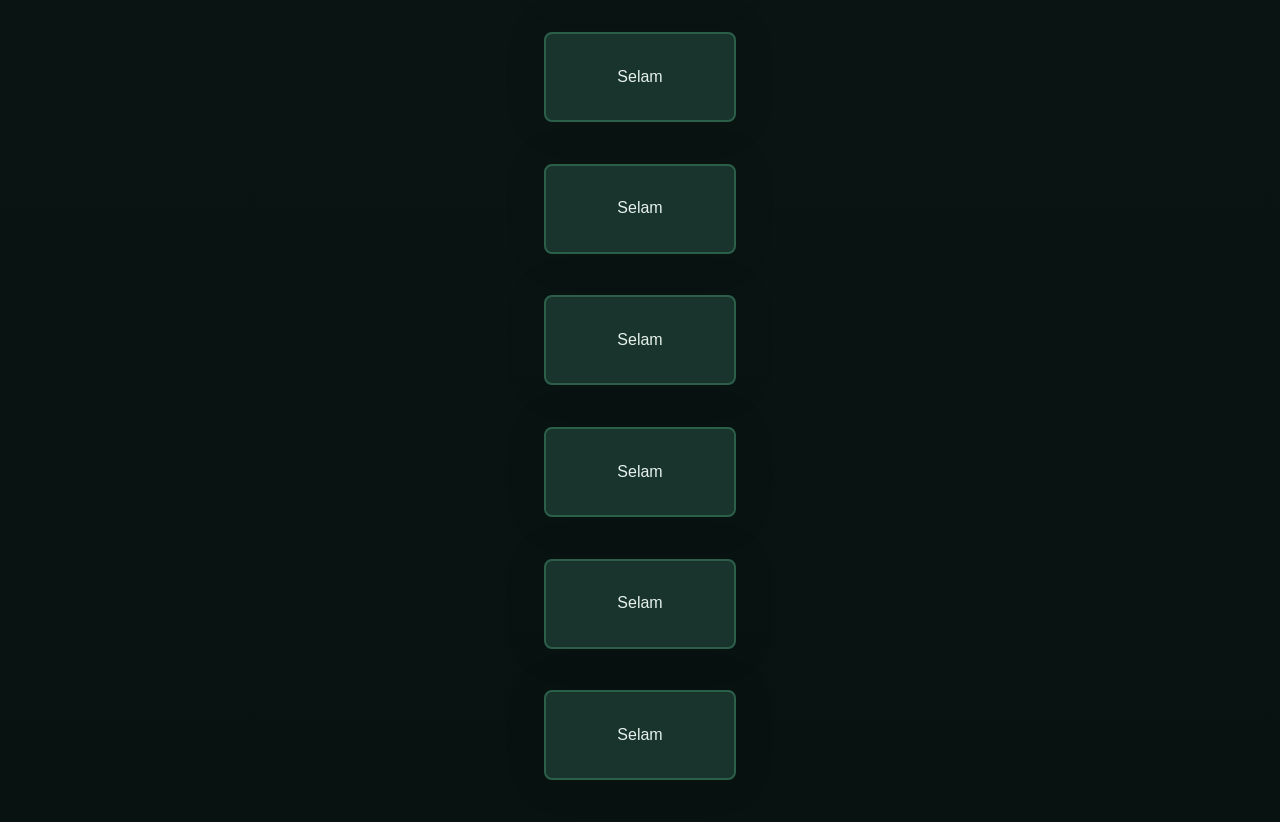
==== commit db5587df: "Huge Modal UPD" ====
--- a/index.html
+++ b/index.html
@@ -17,7 +17,7 @@
     <meta name="description" content="EduTechno, Eğitim İle İlgilenen ve Çocuklar Tarafından bir proje için yapılmış bir projedir.">
     <meta name="viewport" content="width=device-width, initial-scale=1.0">
   </head>
-  <body>
+  <body class="m-open">
     <a class="open" data-modal="modal1" href="#"><img src="static/images/favicon.png" alt="EduTechno Logo" class="logo stuck"></a>
     <!--[if lt IE 7]>
             <p class="browsehappy">You are using an <strong>outdated</strong> browser. Please <a href="#">upgrade your browser</a> to improve your experience.</p>
@@ -34,6 +34,51 @@
     <div class="container line-center">
       <p class="para line-center">Selam</p>
     </div>
+    <div class="container line-center">
+      <p class="para line-center">Selam</p>
+    </div>
+        <div class="container line-center">
+      <p class="para line-center">Selam</p>
+    </div>
+        <div class="container line-center">
+      <p class="para line-center">Selam</p>
+    </div>
+        <div class="container line-center">
+      <p class="para line-center">Selam</p>
+    </div>
+        <div class="container line-center">
+      <p class="para line-center">Selam</p>
+    </div>
+        <div class="container line-center">
+      <p class="para line-center">Selam</p>
+    </div>
+        <div class="container line-center">
+      <p class="para line-center">Selam</p>
+    </div>
+        <div class="container line-center">
+      <p class="para line-center">Selam</p>
+    </div>
+        <div class="container line-center">
+      <p class="para line-center">Selam</p>
+    </div>
+        <div class="container line-center">
+      <p class="para line-center">Selam</p>
+    </div>
+        <div class="container line-center">
+      <p class="para line-center">Selam</p>
+    </div>
+        <div class="container line-center">
+      <p class="para line-center">Selam</p>
+    </div>
+        <div class="container line-center">
+      <p class="para line-center">Selam</p>
+    </div>
+        <div class="container line-center">
+      <p class="para line-center">Selam</p>
+    </div>
+        <div class="container line-center">
+      <p class="para line-center">Selam</p>
+    </div>
 
     
 
@@ -44,7 +89,13 @@
     <div class="modal-overlay" id="modal-overlay">
       <div class="settings-modal-content">
         <button class="close">X</button>
-    
+          <h2>Ayarlar</h2>
+          <div class="settings-options">
+            <div class="setting-item">
+              <h2>Renk Teması</h2>
+              <button class="setting-btn"id="theme-toggle">Şuanki Tema</button>
+            </div>
+          </div>      
       </div>
     </div>
 
--- a/static/css/pagetype1.css
+++ b/static/css/pagetype1.css
@@ -14,34 +14,36 @@
 
 html, body {
   width: 100%;
-  height: 100%;
-  position: relative;
+  min-height: 100%;
   margin: 0;
   padding: 0;
-  font-family: 'Noto Sans', sans-serif;
-  font-weight: 400;
-  font-size: 1.4815vh;
-  line-height: 2.037vh;
   background-image: linear-gradient(
     to bottom,
     var(--lighter-bg),
     var(--normal-bg)
   );
+  background-repeat: no-repeat;
+  background-size: 100% 100%;
+  font-family: 'Noto Sans', sans-serif;
+  font-weight: 400;
+  font-size: 1.4815vh;
+  line-height: 2.037vh;
   color: var(--light-color);
-  transition: opacity 0.5s cubic-bezier(0, 0, 0, 1), scale 1.25s cubic-bezier(0, 0, 0, 1), transform 0.5s cubic-bezier(0, 0, 0, 1);
+  transition: opacity 0.3s cubic-bezier(0,0,0,1),
+              scale 0.75s cubic-bezier(0,0,0,1),
+              transform 0.3s cubic-bezier(0,0,0,1);
 }
 
 body {
   opacity: 0;
   scale: 0;
   transform: translateY(-100vh);
-  overflow-y: hidden;
-  overflow-x: hidden;
 }
 
 .navbar {
     display: flex;
     justify-content: center;
+    align-items: center;
     border-radius: 8px;
     background-color: #142824;
     border: 2px solid var(--dark-color);
@@ -51,13 +53,11 @@
 }
 
 .navbar .settings {
-    width: clamp(30px, 2.5vw, 50px);
-    height: clamp(30px, 2.5vw, 50px);
+    width: clamp(60px,  55px, 100px);
+    height: clamp(60px, 55px, 100px);
 
     position: absolute;
     right: 5%;
-    top: 7.125%;
-    transform: translateY(-50%);
 
     background-image: url("../images/settings.png");
     background-size: cover;      
@@ -75,7 +75,7 @@
 }
 
 .navbar .settings:hover {
-    transform: translateY(-50%) rotate(360deg) scale(1.5);
+    transform: rotate(360deg) scale(1.5);
 }
 
 .logo {
@@ -152,16 +152,12 @@
     margin: 0 auto;
     margin-top: 4.6296vh;
     margin-bottom: 4.6296vh;
-    left: calc(50% + 7.5vw);
-    transform: translateX(calc(-50% - 7.5vw));
 }
 
 .container.Important {
     margin: 0 auto;
     margin-top: 1.8519vh;
     margin-bottom: 4.6296vh;
-    left: calc(50% + 7.5vw);
-    transform: translateX(calc(-50% - 7.5vw));
     width: 100%;
     height: 15vh;
     background-color: #19342c;
--- a/static/css/modals1.css
+++ b/static/css/modals1.css
@@ -1,58 +1,62 @@
 * {
   box-sizing: border-box;
+}
+
+.m-open {
+  overflow: hidden;
 }
 
 .modal-overlay {
   position: fixed;
   inset: 0;
-  visibility: hidden;
-  background-color: rgba(0,0,0,0.5);
   display: flex;
   justify-content: center;
-  align-items: center;
+  align-items: calc(50vh);
+  background: rgba(0,0,0,0.5);
   z-index: 1000;
+  visibility: hidden;
   opacity: 0;
-  transition: opacity 0.7s cubic-bezier(0, 0.9, 0, 0), transform 0.7s cubic-bezier(0, 0, 0, 0.95);
-  transform: translateY(2.5vh);
+  transition: opacity 0.7s cubic-bezier(0,0.9,0,0);
 }
 
 .modal-overlay.active {
   visibility: visible;
   opacity: 1;
-  transform: translateY(0);
 }
 
-.modal-overlay.inactive {
-  visibility: hidden;
-  opacity: 0;
-  transform: translateY(2.5vh);
-}
-
-.modal-overlay.active .settings-modal-content, .modal-overlay.active .close {
-  visibility: visible;
-  opacity: 1;
-}
-
+/* Modal */
 .settings-modal-content {
-  position: relative;
-  visibility: hidden;
+  align-items: center;
+  align-content: center;
+  position: fixed;
+  top: 50vh;
   background: #fff;
   color: #000;
   padding: 3vh 3vw;
   border-radius: 12px;
   width: min(500px, calc(100% - 6vw));
   max-height: 80vh;
-  overflow-y: auto;
   opacity: 0;
-  transition: opacity 0.7s cubic-bezier(0,0.9,0,0),
-              transform 0.7s cubic-bezier(0,0,0,0.95);
   transform: translateY(2.5vh);
   box-shadow: 0 10px 30px rgba(0,0,0,0.25);
+  transition:
+    opacity 0.7s cubic-bezier(0,0.9,0,0),
+    transform 0.7s cubic-bezier(0,0,0,0.95);
 }
 
+.settings-modal-content h2 {
+  text-align: center
+}
+
+/* Visible State */
+.modal-overlay.active .settings-modal-content {
+  opacity: 1;
+  transform: translateY(0);
+}
+
+/* Close button */
 .settings-modal-content .close {
   position: absolute;
-  visibility: hidden;
   top: 12px;
   right: 12px;
   width: 32px;
@@ -60,16 +64,16 @@
   display: flex;
   align-items: center;
   justify-content: center;
-  background-color: #e6e6e6;
+  background: #e6e6e6;
   border: none;
   border-radius: 6px;
+  font-size: 16px;
   cursor: pointer;
-  font-size: 16px;
   box-shadow: 0 1px 2px rgba(0,0,0,0.12);
 }
 
 .settings-modal-content .close:hover,
 .settings-modal-content .close:focus {
-  background-color: #d4d4d4;
+  background: #d4d4d4;
   outline: none;
 }
